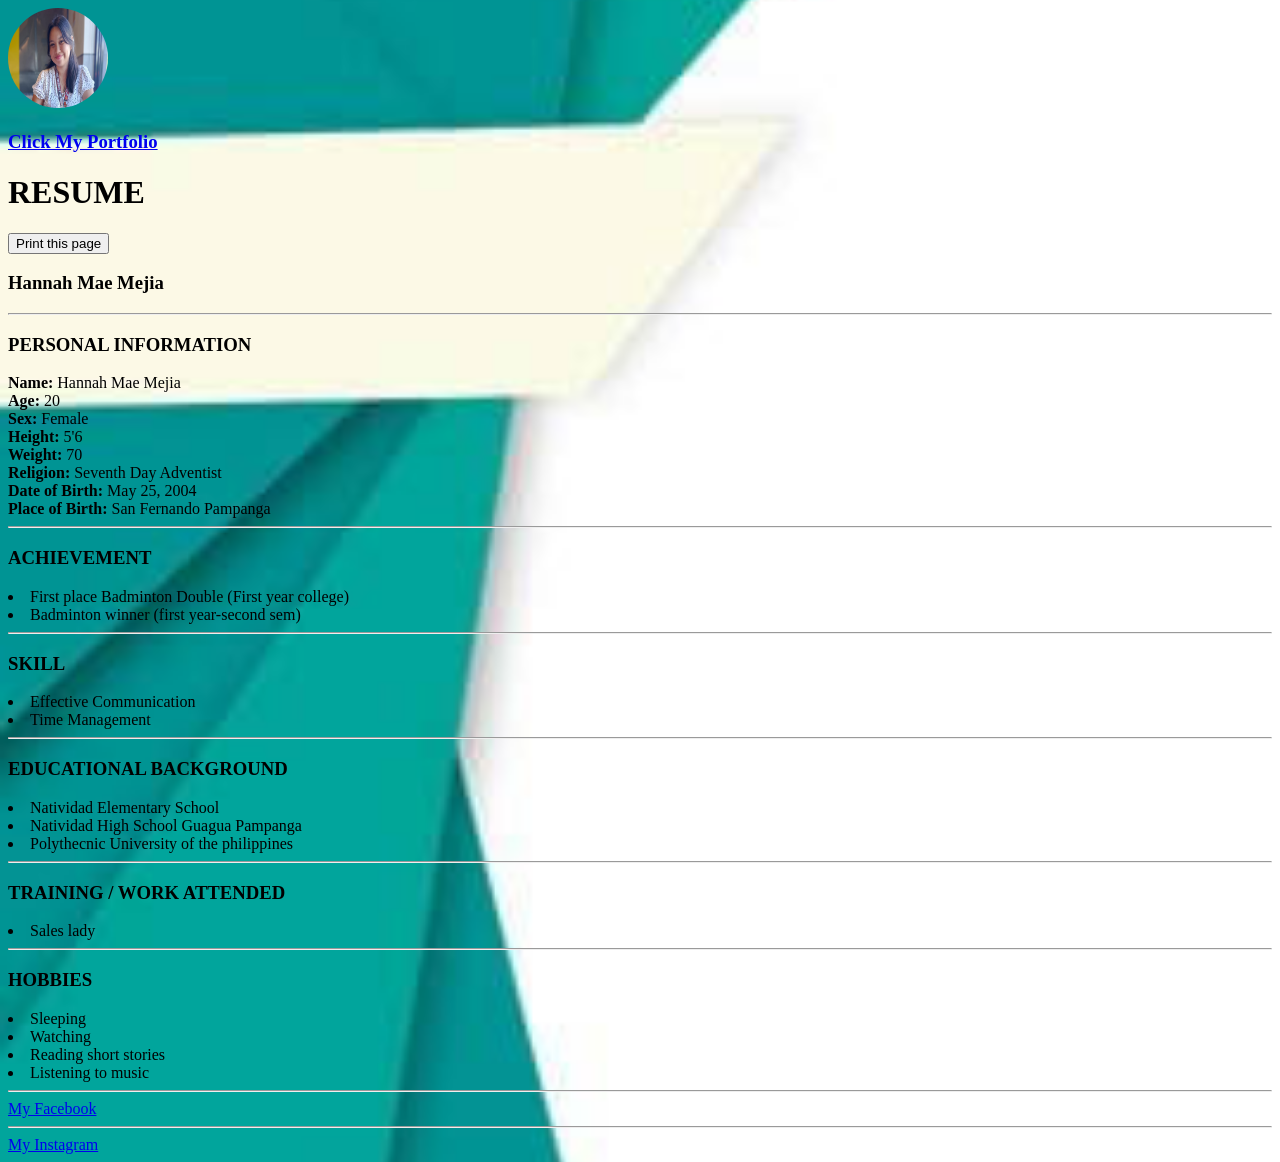
==== myresume.html @ ac1ee42e "Add files via upload" ====
<!DOCTYPE html>
<html >
    <Head>
        <title >Hannah Mae Mejia</title>
        <link rel="stylesheet" href="mystyle.css">
     
        <img src="ASSETS/pic3.jpg" width="100" height="100" alt="" style="border-radius: 50%;">
    </Head>
    <body style="background-image: url('ASSETS/bckgrnd.jpeg');
        background-size: cover;
    background-position: center;
    background-repeat: no-repeat;">
    <h3><a href="myportfolio.html"> Click My Portfolio</a></h3>
  <h1>RESUME</h1>
  <link rel="stylesheet" href="..\CSS\mystyle.css">

  <button onclick="window.print()">Print this page</button>
  <h3>Hannah Mae Mejia</h3>
  
 
  <hr>  
  <h3>PERSONAL INFORMATION</h3>
  <b>Name:</b> Hannah Mae Mejia<br>
  <b>Age:</b> 20<br>
  <b>Sex:</b> Female <br>
  <b>Height:</b> 5'6<br>
  <b>Weight:</b> 70<br>
  <b>Religion:</b> Seventh Day Adventist<br>  
  <b>Date of Birth:</b> May 25, 2004<br>
  <b>Place of Birth: </b>San Fernando Pampanga <br>
  
  
  <hr>
  <h3>ACHIEVEMENT</h3>
  <li>First place Badminton Double (First year college)</li>
  <li>Badminton winner (first year-second sem)</li>
  
  <hr>
  <h3>SKILL</h3>
  <li>Effective Communication </li>
  <li>Time Management </li>
  
  <hr>
  <h3>EDUCATIONAL BACKGROUND</h3>
  <li>Natividad Elementary School</li>
  <li>Natividad High School Guagua Pampanga </li>
  <li>Polythecnic University of the philippines</li>
 
  <hr>
  <h3>TRAINING / WORK ATTENDED </h3>
  <li> Sales lady</li>
  
  <hr>
  <h3> HOBBIES</h3>
  <li>Sleeping</li>
  <li>Watching</li>
  <li>Reading short stories</li>
  <li>Listening to music</li>
  
  <hr>
  
  <a href="https://www.facebook.com/hannahmae.mejia/">My Facebook</a>
  
  <hr>
  <a href="https://.  https://www.instagram.com/annah_bishii?igsh=MWU3dGluNHEzeTN5cQ==">My Instagram</a>
  

    </body>
</html>
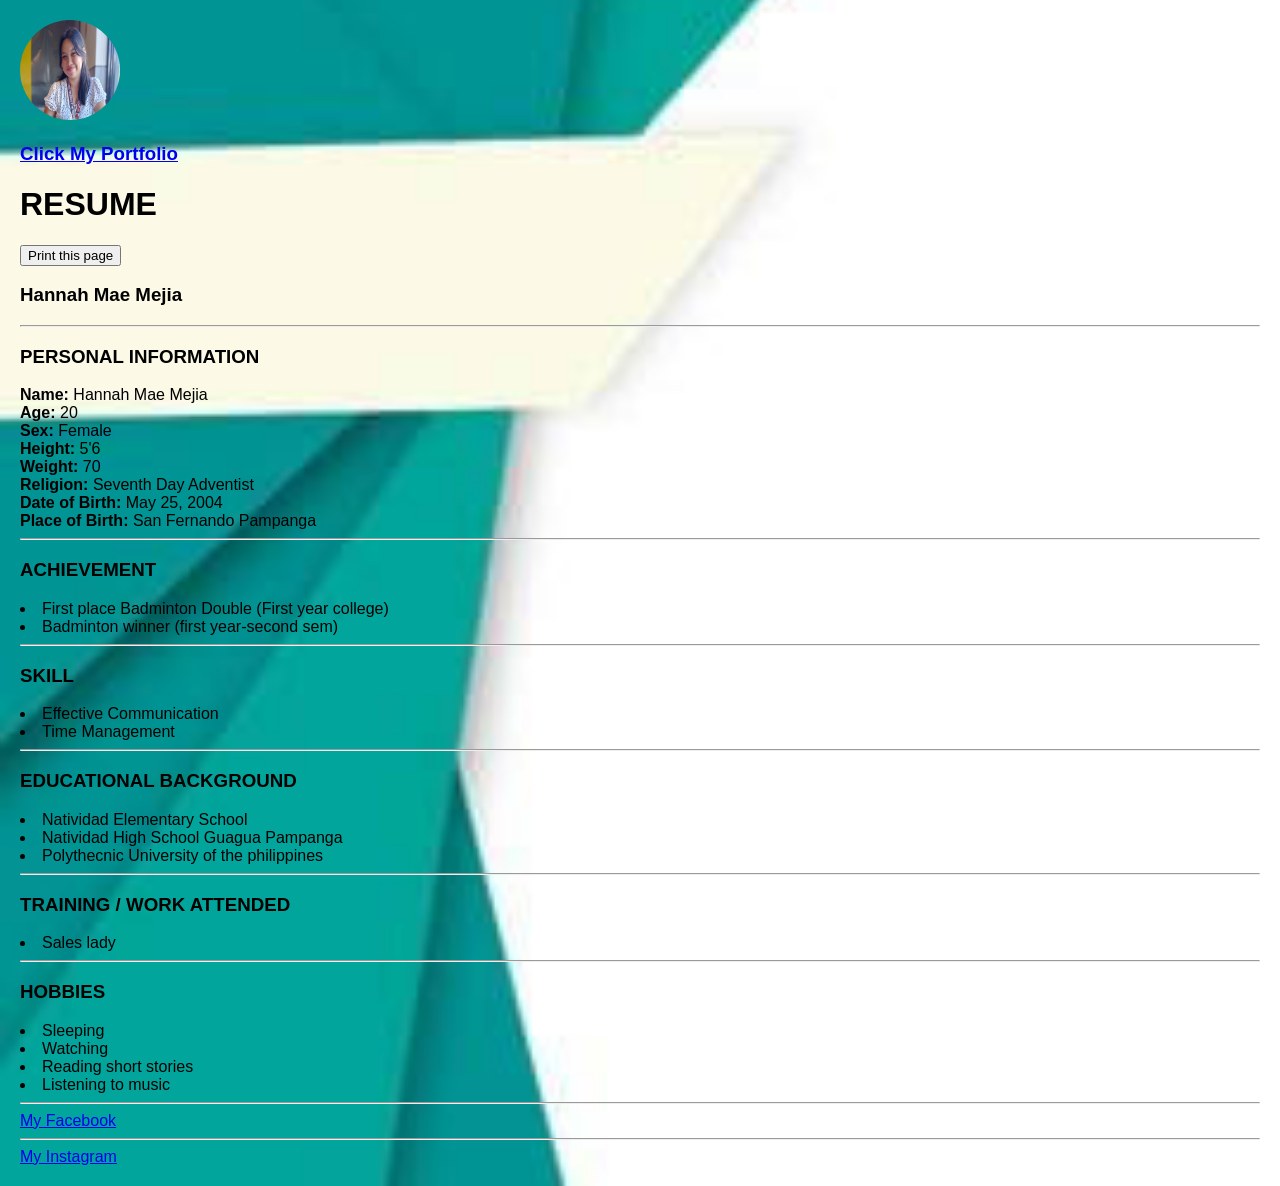
==== commit 70900b22: "Update myresume.html" ====
--- a/myresume.html
+++ b/myresume.html
@@ -2,7 +2,7 @@
 <html >
     <Head>
         <title >Hannah Mae Mejia</title>
-        <link rel="stylesheet" href="mystyle.css">
+        <link rel="stylesheet" href="CSS/style.css">
      
         <img src="ASSETS/pic3.jpg" width="100" height="100" alt="" style="border-radius: 50%;">
     </Head>
@@ -66,4 +66,4 @@
   
 
     </body>
-</html>+</html>
--- a/CSS/style.css
+++ b/CSS/style.css
@@ -0,0 +1,34 @@
+body {
+    margin: 0;
+    padding: 20px;
+    font-family: sans-serif;
+}
+.grid-container {
+    display: grid;
+    grid-template-columns: repeat(auto-fill, minmax(200px, 1fr));
+    gap: 20px;
+}
+.grid-item {
+    background-color: #fff;
+    border-radius: 12px;
+    overflow: hidden;
+    box-shadow: 0 4px 10px rgba(0, 0, 0, 0.1);
+    text-align: center;
+}
+.grid-item img {
+    width: 200px;
+    height: 200px;
+    object-fit: cover;
+    border-radius: 15px;
+}
+.desc {
+    padding: 10px;
+    font-size: 14px;
+    color: #333;
+    font-weight: bold;
+}
+
+div {
+    display: block;
+    unicode-bidi: isolate;
+}
